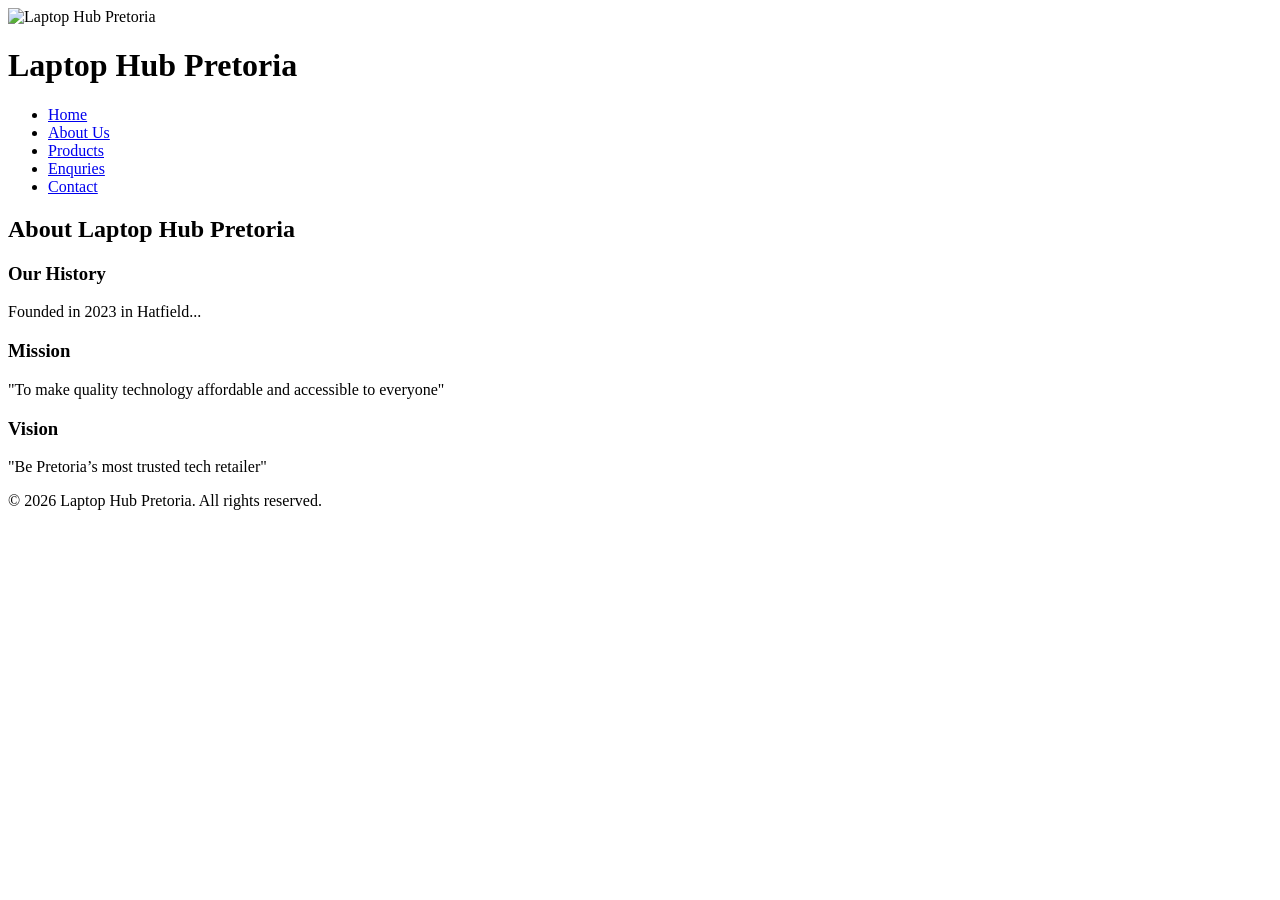
==== about-us.html @ da095371 "Add files via upload" ====
<!DOCTYPE html> 

<html lang="en"> 

<head> 
 
    <meta charset="UTF-8"> 

    <meta name="viewport" content="width=device-width, initial-scale=1.0"> 

    <title>About Us - Laptop Hub Pretoria</title>  

</head> 

<body> 

    <header> 
<img src="images/heropic (2).jpg" alt="Laptop Hub Pretoria">
        <h1>Laptop Hub Pretoria</h1> 

        <nav> 

            <ul> 

                <li><a href="index.html">Home</a></li> 

                <li><a href="about-us.html">About Us</a></li> 

                <li><a href="products.html">Products</a></li> 

                <li><a href="enquries.html">Enquries</a></li> 

                <li><a href="contacts.html">Contact</a></li> 

            </ul> 

        </nav> 

    </header> 
    <main> 

        <section> 

            <h2>About Laptop Hub Pretoria</h2> 

            <h3>Our History</h3> 

            <p>Founded in 2023 in Hatfield...</p> 

            <h3>Mission</h3> 

            <p>"To make quality technology affordable and accessible to everyone"</p> 

            <h3>Vision</h3> 

            <p>"Be Pretoria’s most trusted tech retailer"</p> 

        </section> 
 <footer> 

        <p>&copy; 2026 Laptop Hub Pretoria. All rights reserved.</p> 

    </footer>
    </main> 

</body> 

</html>
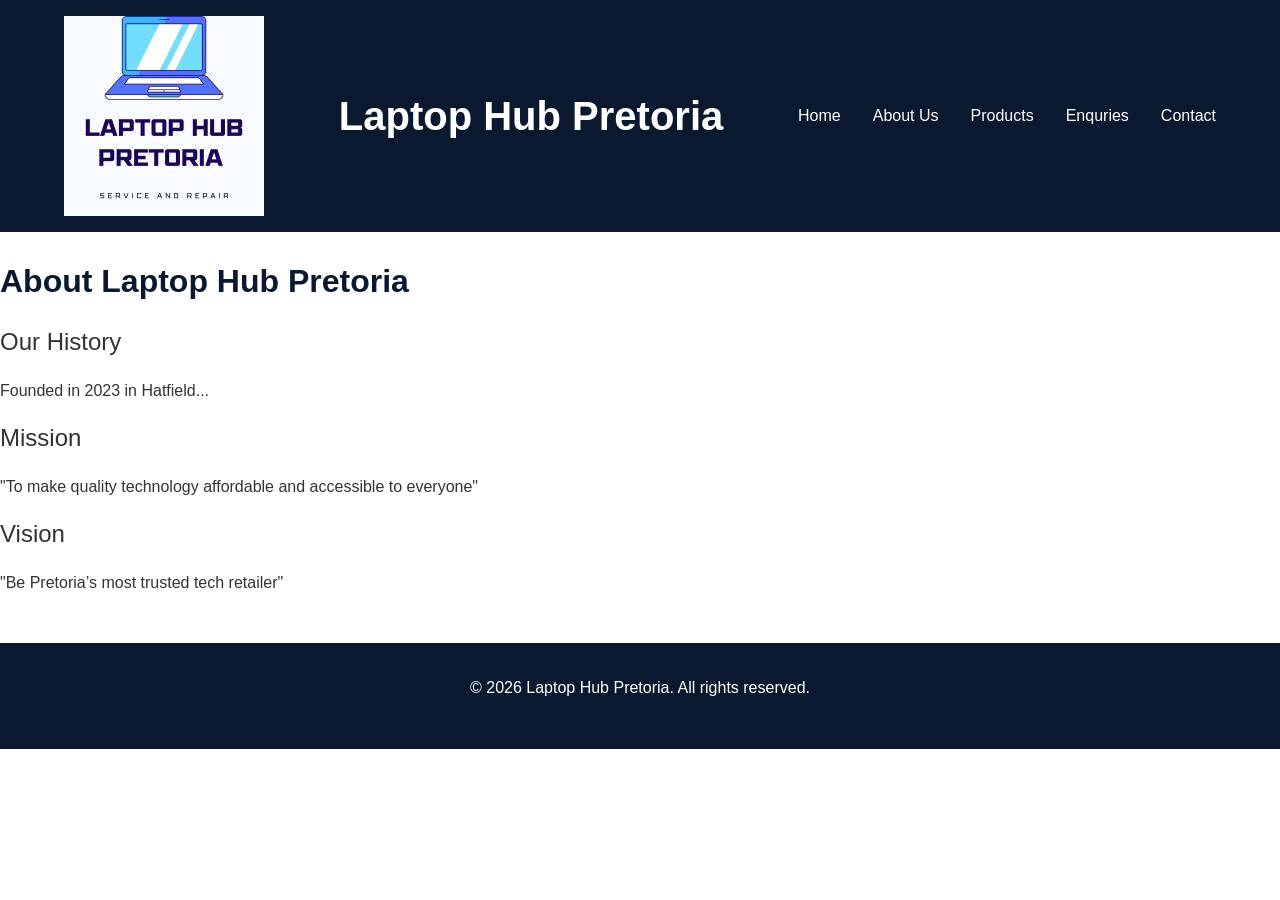
==== commit 506431bf: "final version of my website" ====
--- a/about-us.html
+++ b/about-us.html
@@ -1,68 +1,68 @@
-<!DOCTYPE html> 
-
-<html lang="en"> 
-
-<head> 
- 
-    <meta charset="UTF-8"> 
-
-    <meta name="viewport" content="width=device-width, initial-scale=1.0"> 
-
-    <title>About Us - Laptop Hub Pretoria</title>  
-
-</head> 
-
-<body> 
-
-    <header> 
-<img src="images/heropic (2).jpg" alt="Laptop Hub Pretoria">
-        <h1>Laptop Hub Pretoria</h1> 
-
-        <nav> 
-
-            <ul> 
-
-                <li><a href="index.html">Home</a></li> 
-
-                <li><a href="about-us.html">About Us</a></li> 
-
-                <li><a href="products.html">Products</a></li> 
-
-                <li><a href="enquries.html">Enquries</a></li> 
-
-                <li><a href="contacts.html">Contact</a></li> 
-
-            </ul> 
-
-        </nav> 
-
-    </header> 
-    <main> 
-
-        <section> 
-
-            <h2>About Laptop Hub Pretoria</h2> 
-
-            <h3>Our History</h3> 
-
-            <p>Founded in 2023 in Hatfield...</p> 
-
-            <h3>Mission</h3> 
-
-            <p>"To make quality technology affordable and accessible to everyone"</p> 
-
-            <h3>Vision</h3> 
-
-            <p>"Be Pretoria’s most trusted tech retailer"</p> 
-
-        </section> 
- <footer> 
-
-        <p>&copy; 2026 Laptop Hub Pretoria. All rights reserved.</p> 
-
-    </footer>
-    </main> 
-
-</body> 
-
-</html> +<!DOCTYPE html>
+
+<html lang="en">
+
+<head>
+
+    <meta charset="UTF-8">
+
+    <meta name="viewport" content="width=device-width, initial-scale=1.0">
+
+    <title>About Us - Laptop Hub Pretoria</title>
+    <link rel="stylesheet" href="css/style.css">
+</head>
+
+<body>
+
+    <header>
+        <img src="images/heropic (2).jpg" alt="Laptop Hub Pretoria">
+        <h1>Laptop Hub Pretoria</h1>
+
+        <nav>
+
+            <ul>
+
+                <li><a href="index.html">Home</a></li>
+
+                <li><a href="about-us.html">About Us</a></li>
+
+                <li><a href="products.html">Products</a></li>
+
+                <li><a href="enquries.html">Enquries</a></li>
+
+                <li><a href="contacts.html">Contact</a></li>
+
+            </ul>
+
+        </nav>
+
+    </header>
+    <main>
+
+        <section>
+
+            <h2>About Laptop Hub Pretoria</h2>
+
+            <h3>Our History</h3>
+
+            <p>Founded in 2023 in Hatfield...</p>
+
+            <h3>Mission</h3>
+
+            <p>"To make quality technology affordable and accessible to everyone"</p>
+
+            <h3>Vision</h3>
+
+            <p>"Be Pretoria’s most trusted tech retailer"</p>
+
+        </section>
+        <footer>
+
+            <p>&copy; 2026 Laptop Hub Pretoria. All rights reserved.</p>
+
+        </footer>
+    </main>
+
+</body>
+
+</html>
--- a/css/style.css
+++ b/css/style.css
@@ -0,0 +1,475 @@
+/* LAPTOP HUB PRETORIA – FINAL CSS – PART 2 – 2026 */
+
+/* 2.1 + 2.2 Reset and Variables */
+
+* {
+
+    margin: 0;
+
+    padding: 0;
+
+    box-sizing: border-box;
+
+}
+
+
+
+:root {
+
+    --primary: #0a192f;
+
+    --secondary: #00d1b2;
+
+    --accent: #ff6b35;
+
+    --light: #f5f5f5;
+
+    --text: #333;
+
+    --white: #ffffff;
+
+}
+
+
+
+Body {
+
+    Font-family: ‘Segoe UI’, Tahoma, Geneva, Verdana, sans-serif;
+
+    Font-size: 16px;
+
+    Line-height: 1.6;
+
+    Color: var(--text);
+
+    Background: var(--white);
+
+}
+
+
+
+/* 2.3 Typography */
+
+H1 {
+    font-size: 2.5rem;
+    font-weight: 700;
+    line-height: 1.2;
+}
+
+H2 {
+    font-size: 2rem;
+    font-weight: 600;
+    margin: 1.5rem 0 1rem;
+    color: var(--primary);
+}
+
+H3 {
+    font-size: 1.5rem;
+    font-weight: 500;
+    margin: 1rem 0;
+}
+
+P {
+    font-size: 1rem;
+    margin-bottom: 1rem;
+}
+
+
+
+/* 2.4 Layout – Flexbox Header */
+
+Header {
+
+    Display: flex;
+
+    Justify-content: space-between;
+
+    Align-items: center;
+
+    Padding: 1rem 5%;
+
+    Background: var(--primary);
+
+    Color: white;
+
+    Position: sticky;
+
+    Top: 0;
+
+    z-index: 100;
+
+}
+
+
+
+.logo {
+
+    Display: flex;
+
+    Align-items: center;
+
+    Gap: 1rem;
+
+}
+
+
+
+.logo-img {
+
+    Width: 50px;
+
+    Height: 50px;
+
+    Border-radius: 50%;
+
+    Object-fit: cover;
+
+}
+
+
+
+Nav ul {
+
+    Display: flex;
+
+    List-style: none;
+
+    Gap: 2rem;
+
+}
+
+
+
+Nav a {
+
+    Color: white;
+
+    Text-decoration: none;
+
+    Font-weight: 500;
+
+    Transition: color 0.3s;
+
+}
+
+
+
+.container {
+
+    Width: 90%;
+
+    Max-width: 1200px;
+
+    Margin: 0 auto;
+
+    Padding: 2rem 0;
+
+}
+
+
+
+/* Hero */
+
+.hero {
+
+    Display: grid;
+
+    Grid-template-columns: 1fr 1fr;
+
+    Align-items: center;
+
+    Gap: 2rem;
+
+    Padding: 3rem 5%;
+
+    Background: var(--light);
+
+}
+
+
+
+/* 2.4 Grid Layouts */
+
+.product-grid {
+
+    Display: grid;
+
+    Grid-template-columns: repeat(3, 1fr);
+
+    Gap: 2rem;
+
+    Margin: 2rem 0;
+
+}
+
+
+
+.about-grid {
+
+    Display: grid;
+
+    Grid-template-columns: repeat(3, 1fr);
+
+    Gap: 2rem;
+
+    Margin: 2rem 0;
+
+}
+
+
+
+.enquiry-grid,
+.contact-grid {
+
+    Display: grid;
+
+    Grid-template-columns: 1fr 1fr;
+
+    Gap: 2rem;
+
+    Margin: 2rem 0;
+
+}
+
+
+
+/* 2.5 Visual Styles + Pseudo-classes */
+
+.btn {
+
+    Background: var(--secondary);
+
+    Color: var(--primary);
+
+    Padding: 0.8rem 1.5rem;
+
+    Border: none;
+
+    Border-radius: 5px;
+
+    Text-decoration: none;
+
+    Display: inline-block;
+
+    Font-weight: 600;
+
+    Box-shadow: 0 2px 5px rgba(0, 0, 0, 0.1);
+
+    Transition: all 0.3s ease;
+
+    Cursor: pointer;
+
+}
+
+
+
+.btn:hover {
+
+    Background: var(--accent);
+
+    Color: white;
+
+    Transform: translateY(-2px);
+
+    Box-shadow: 0 5px 15px rgba(0, 0, 0, 0.2);
+
+}
+
+
+
+.btn:active {
+    transform: translateY(0);
+}
+
+.btn:focus {
+    outline: 2px solid var(--accent);
+    outline-offset: 2px;
+}
+
+
+
+Nav a:hover,
+nav a.active {
+
+    Color: var(--secondary);
+
+    Border-bottom: 2px solid var(--secondary);
+
+}
+
+
+
+.product-card,
+.about-card,
+.form-card,
+.contact-info {
+
+    Background: white;
+
+    Padding: 1.5rem;
+
+    Border-radius: 10px;
+
+    Box-shadow: 0 2px 8px rgba(0, 0, 0, 0.1);
+
+    Transition: all 0.3s;
+
+}
+
+
+
+.product-card:hover,
+.about-card:hover {
+
+    Transform: translateY(-5px);
+
+    Box-shadow: 0 8px 20px rgba(0, 0, 0, 0.15);
+
+}
+
+
+
+.price {
+    font-size: 1.4rem;
+    font-weight: 700;
+    color: var(--primary);
+    margin: 0.5rem 0;
+}
+
+.badge {
+    background: var(--accent);
+    color: white;
+    padding: 0.2rem 0.6rem;
+    border-radius: 20px;
+    font-size: 0.75rem;
+}
+
+Img {
+    max-width: 100%;
+    height: auto;
+    display: block;
+}
+
+.responsive-img,
+.hero-img {
+    border-radius: 8px;
+    width: 100%;
+}
+
+
+
+/* Forms */
+
+.styled-form label {
+    display: block;
+    margin-top: 1rem;
+    font-weight: 600;
+    font-size: 0.9rem;
+}
+
+.styled-form input,
+.styled-form select,
+.styled-form textarea {
+
+    Width: 100%;
+    padding: 0.8rem;
+    margin-top: 0.5rem;
+
+    Border: 1px solid #ddd;
+    border-radius: 5px;
+    font-size: 1rem;
+    font-family: inherit;
+
+}
+
+.styled-form input:focus,
+.styled-form textarea:focus,
+.styled-form select:focus {
+
+    Border-color: var(--secondary);
+    outline: none;
+    box-shadow: 0 0 0 3px rgba(0, 209, 178, 0.2);
+
+}
+
+
+
+Footer {
+    text-align: center;
+    padding: 2rem;
+    background: var(--primary);
+    color: white;
+    margin-top: 3rem;
+}
+
+
+
+/* 3.1 Responsive Breakpoints + 3.2 Relative Units */
+
+@media screen and (max-width: 1024px) {
+
+    .product-grid {
+        grid-template-columns: repeat(2, 1fr);
+    }
+
+    H1 {
+        font-size: 2rem;
+    }
+
+}
+
+
+
+@media screen and (max-width: 768px) {
+
+    Header {
+        flex-direction: column;
+        gap: 1rem;
+    }
+
+    Nav ul {
+        flex-direction: column;
+        gap: 0.5rem;
+        text-align: center;
+    }
+
+    .hero {
+        grid-template-columns: 1fr;
+        text-align: center;
+    }
+
+    .product-grid,
+    .about-grid,
+    .enquiry-grid,
+    .contact-grid {
+        grid-template-columns: 1fr;
+    }
+
+    Body {
+        font-size: 0.95rem;
+    }
+
+}
+
+
+
+@media screen and (max-width: 480px) {
+
+    H1 {
+        font-size: 1.5rem;
+    }
+
+    h2 {
+        font-size: 1.4rem;
+    }
+
+    .btn {
+        width: 100%;
+        text-align: center;
+    }
+
+    .container {
+        width: 95%;
+    }
+
+}
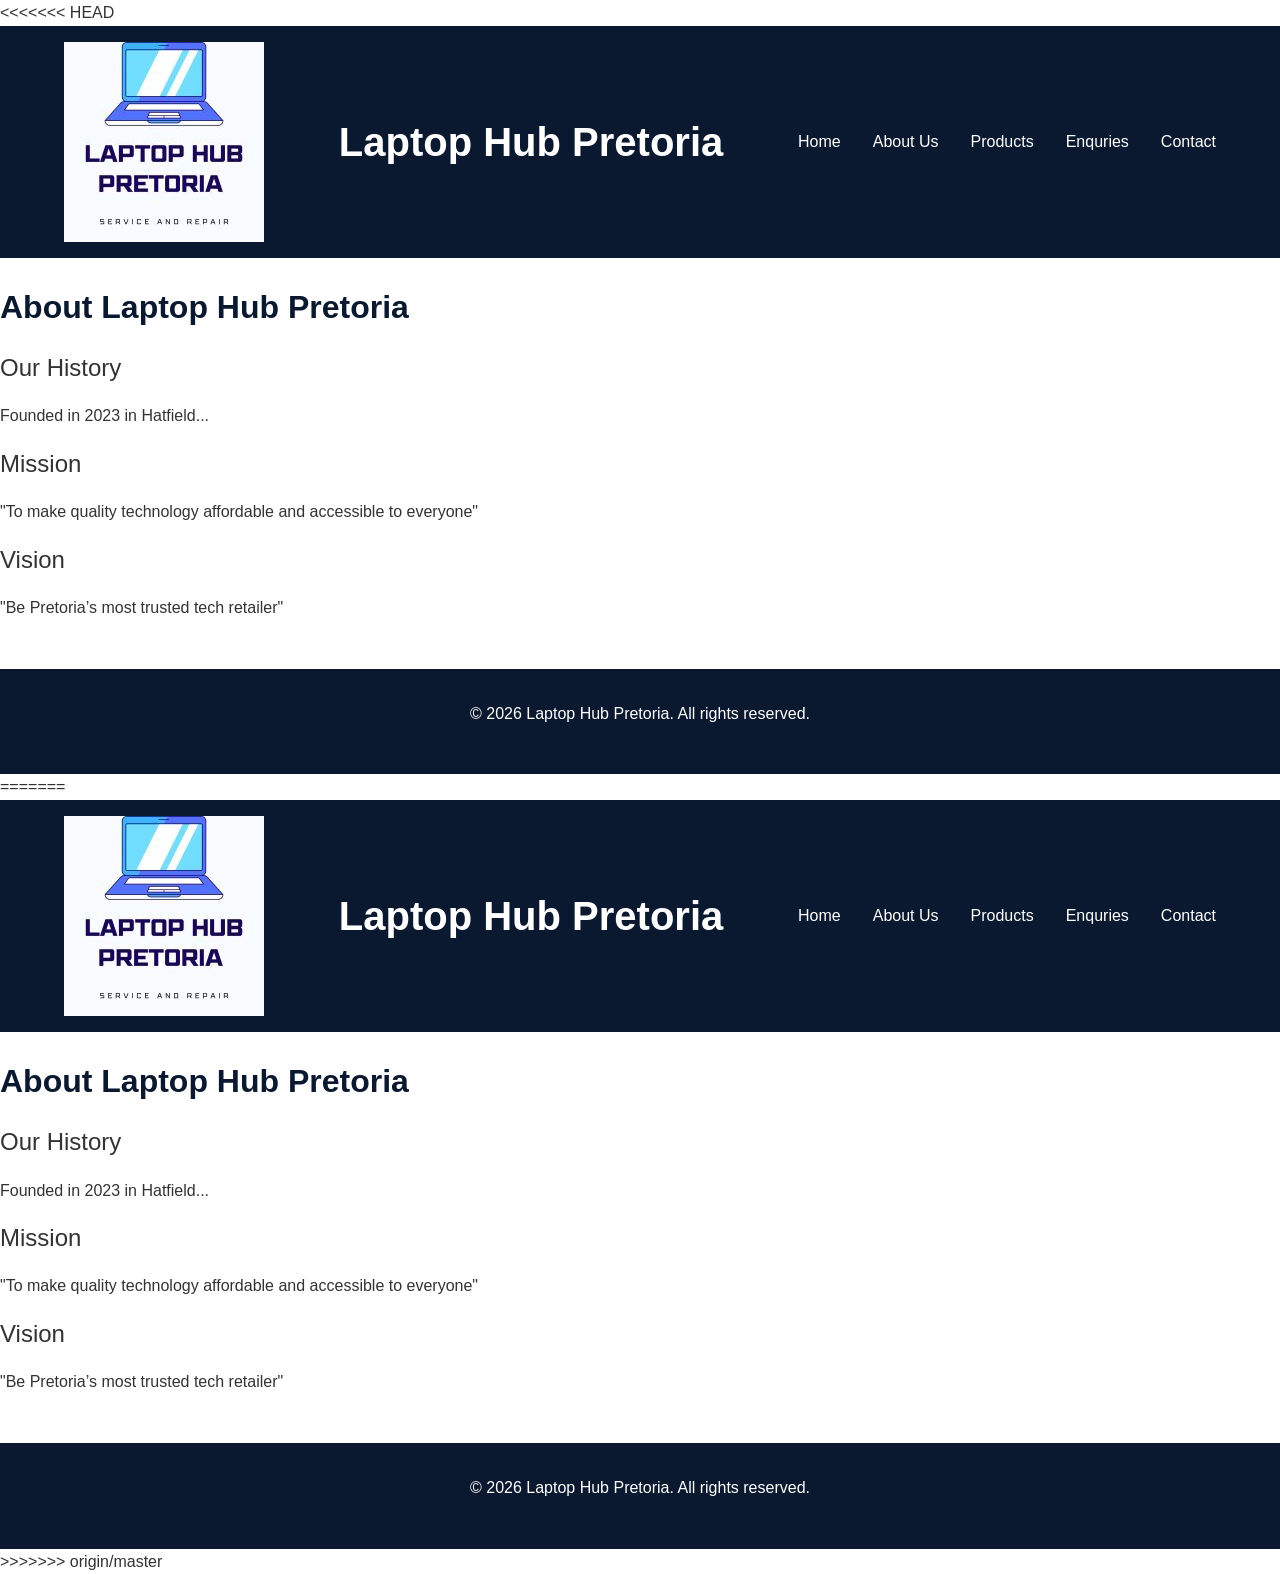
==== commit 3462b290: "fixed conflicts" ====
--- a/about-us.html
+++ b/about-us.html
@@ -1,3 +1,73 @@
+<<<<<<< HEAD
+<!DOCTYPE html> 
+
+<html lang="en"> 
+
+<head> 
+ 
+    <meta charset="UTF-8"> 
+
+    <meta name="viewport" content="width=device-width, initial-scale=1.0"> 
+
+    <title>About Us - Laptop Hub Pretoria</title>  
+
+</head> 
+
+<body> 
+
+    <header> 
+<img src="images/heropic (2).jpg" alt="Laptop Hub Pretoria">
+        <h1>Laptop Hub Pretoria</h1> 
+
+        <nav> 
+
+            <ul> 
+
+                <li><a href="index.html">Home</a></li> 
+
+                <li><a href="about-us.html">About Us</a></li> 
+
+                <li><a href="products.html">Products</a></li> 
+
+                <li><a href="enquries.html">Enquries</a></li> 
+
+                <li><a href="contacts.html">Contact</a></li> 
+
+            </ul> 
+
+        </nav> 
+
+    </header> 
+    <main> 
+
+        <section> 
+
+            <h2>About Laptop Hub Pretoria</h2> 
+
+            <h3>Our History</h3> 
+
+            <p>Founded in 2023 in Hatfield...</p> 
+
+            <h3>Mission</h3> 
+
+            <p>"To make quality technology affordable and accessible to everyone"</p> 
+
+            <h3>Vision</h3> 
+
+            <p>"Be Pretoria’s most trusted tech retailer"</p> 
+
+        </section> 
+ <footer> 
+
+        <p>&copy; 2026 Laptop Hub Pretoria. All rights reserved.</p> 
+
+    </footer>
+    </main> 
+
+</body> 
+
+</html> 
+=======
 <!DOCTYPE html>
 
 <html lang="en">
@@ -65,4 +135,5 @@
 
 </body>
 
-</html>+</html>
+>>>>>>> origin/master
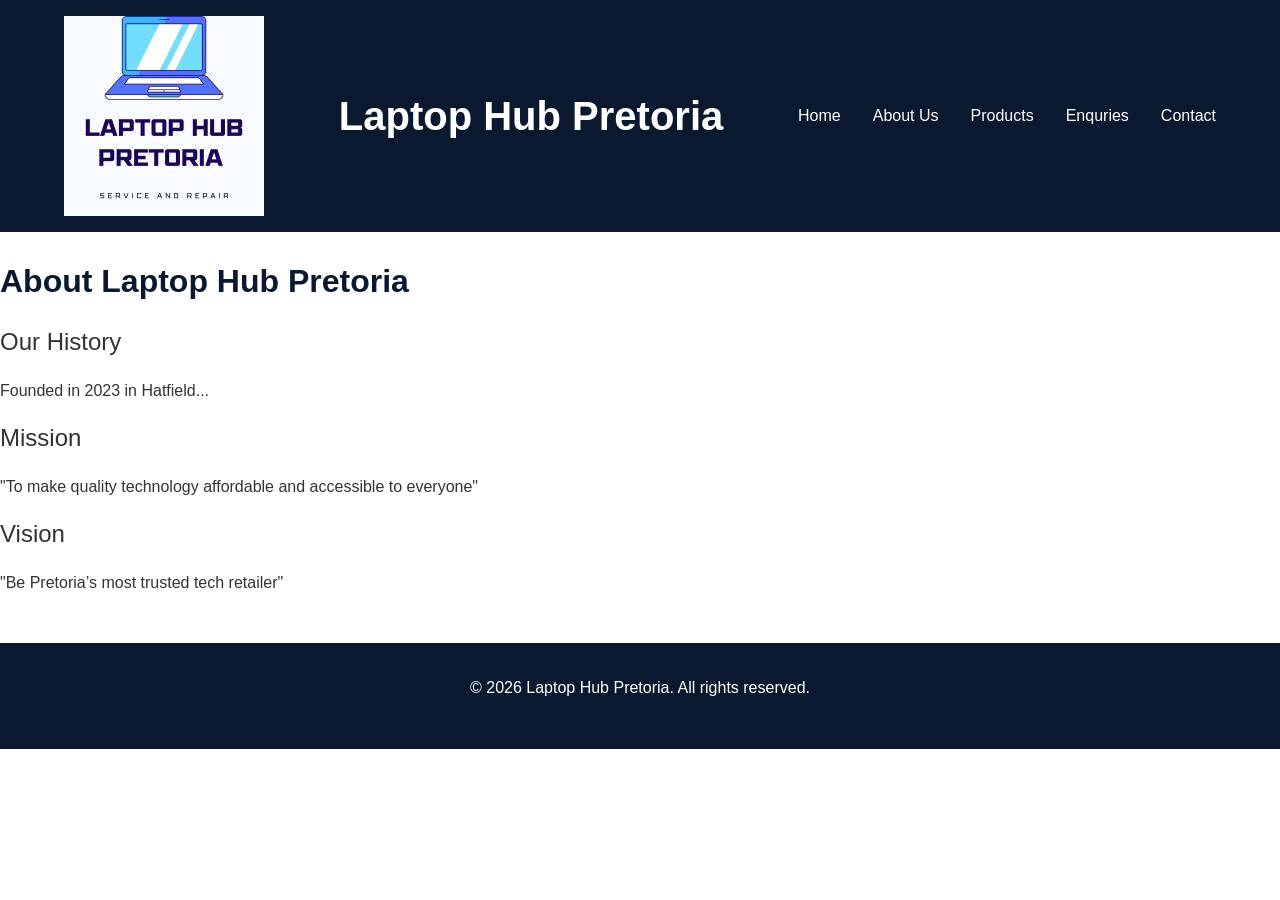
==== commit e5313a05: "make changes" ====
--- a/about-us.html
+++ b/about-us.html
@@ -1,73 +1,3 @@
-<<<<<<< HEAD
-<!DOCTYPE html> 
-
-<html lang="en"> 
-
-<head> 
- 
-    <meta charset="UTF-8"> 
-
-    <meta name="viewport" content="width=device-width, initial-scale=1.0"> 
-
-    <title>About Us - Laptop Hub Pretoria</title>  
-
-</head> 
-
-<body> 
-
-    <header> 
-<img src="images/heropic (2).jpg" alt="Laptop Hub Pretoria">
-        <h1>Laptop Hub Pretoria</h1> 
-
-        <nav> 
-
-            <ul> 
-
-                <li><a href="index.html">Home</a></li> 
-
-                <li><a href="about-us.html">About Us</a></li> 
-
-                <li><a href="products.html">Products</a></li> 
-
-                <li><a href="enquries.html">Enquries</a></li> 
-
-                <li><a href="contacts.html">Contact</a></li> 
-
-            </ul> 
-
-        </nav> 
-
-    </header> 
-    <main> 
-
-        <section> 
-
-            <h2>About Laptop Hub Pretoria</h2> 
-
-            <h3>Our History</h3> 
-
-            <p>Founded in 2023 in Hatfield...</p> 
-
-            <h3>Mission</h3> 
-
-            <p>"To make quality technology affordable and accessible to everyone"</p> 
-
-            <h3>Vision</h3> 
-
-            <p>"Be Pretoria’s most trusted tech retailer"</p> 
-
-        </section> 
- <footer> 
-
-        <p>&copy; 2026 Laptop Hub Pretoria. All rights reserved.</p> 
-
-    </footer>
-    </main> 
-
-</body> 
-
-</html> 
-=======
 <!DOCTYPE html>
 
 <html lang="en">
@@ -135,5 +65,4 @@
 
 </body>
 
-</html>
->>>>>>> origin/master
+</html>
